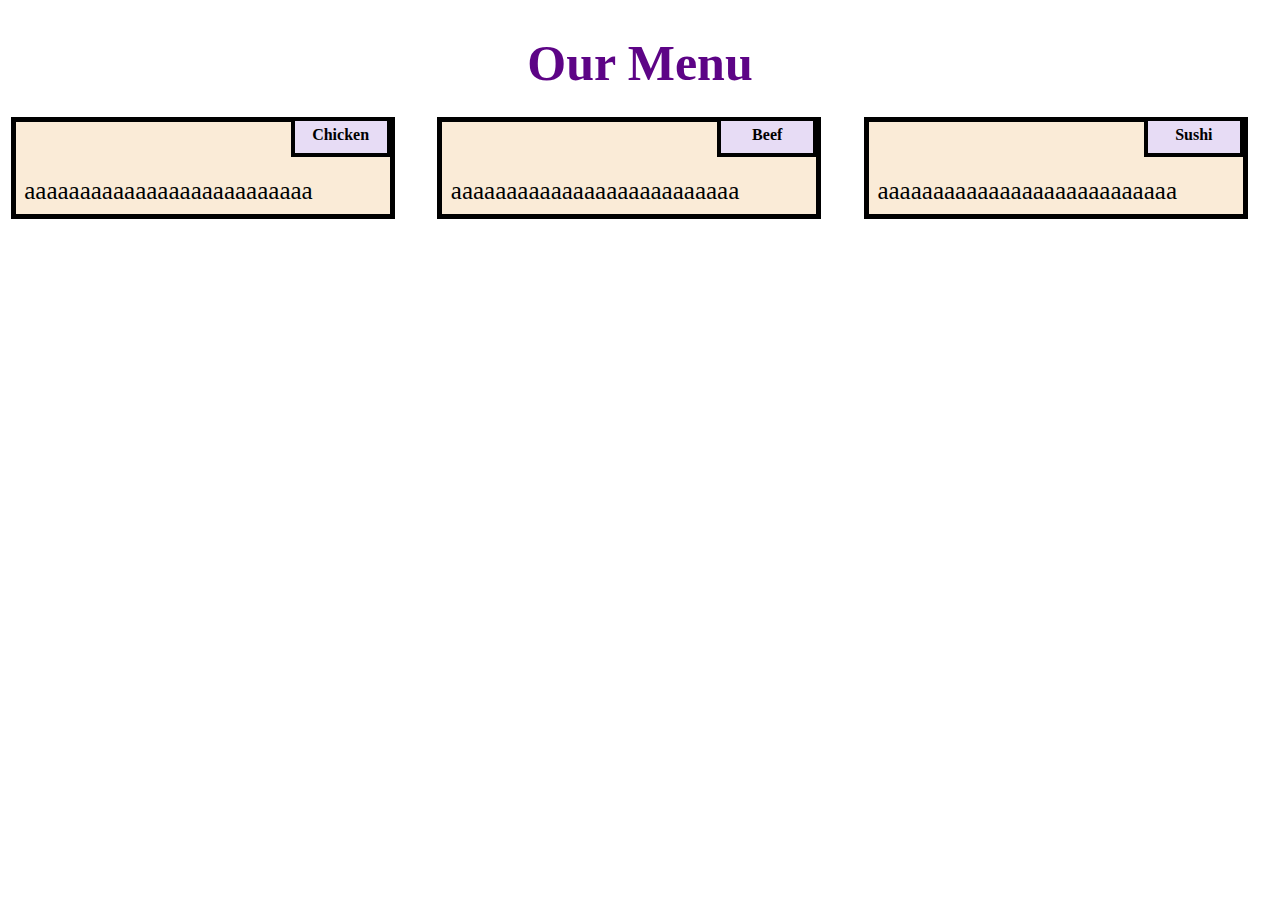
==== index.html @ f6048692 "Add files via upload" ====
<!DOCTYPE html>
<html lang="en">
<head>
    <meta charset="UTF-8">
    <meta http-equiv="X-UA-Compatible" content="IE=edge">
    <meta name="viewport" content="width=device-width, initial-scale=1">
    <link rel="stylesheet" type="text/css" href="css.css">
    <title>Module 2 Coding Assignment</title>
</head>
<body>
    <h1>Our Menu</h1>
    <div class="col-lg-4 col-md-6 col-sm-12">
        <div class="box">
            <p class="contentname nameA">Chicken</p>
            <p class="content">aaaaaaaaaaaaaaaaaaaaaaaaaa</p>
        </div>
    </div>
  
    <div class="col-lg-4 col-md-6 col-sm-12">
        <div class="box">
             <p class="contentname nameB">Beef</p>
             <p class="content">aaaaaaaaaaaaaaaaaaaaaaaaaa</p>
        </div>
    </div>
  
    <div class="col-lg-4 col-md-12 col-sm-12">
        <div class="box">
            <p class="contentname nameC">Sushi</p>
            <p class="content">aaaaaaaaaaaaaaaaaaaaaaaaaaa</p>
        </div>	
    </div>
    
</body>
</html>
---- css.css ----
* {

    box-sizing: border-box;
}


body{
      margin:0;
      padding:0;
      font-family: 'Delicious Handrawn', cursive; 

}


.row{

     margin-top: 5%;
     margin-bottom: 5%;

}

h1{
    margin-bottom: 15px;
    text-align: center;
    color: rgb(93, 4, 134);
    font-size: 50px;
}

.box{

width:100%;
overflow:none;

}

.contentname{
      overflow: none;
      text-align: center;
      border: 4px solid black;
      width: 100px;
      height: 40px;
      padding: 5px;
      margin-right: 36px;
      float: right;
      margin-top: 0px;
      font-weight: bold;
      position: relative;

}

.content{
    border: 5px solid black;
    width: 90%;
    height: auto;
    margin: 2.5%;
    color: black;
    font-size: 25px;
    padding: 2%;
    padding-top: 55px;
    background-color: antiquewhite;

}

.nameA{
    background-color: rgb(231, 220, 245);

}
.nameB{
    background-color:rgb(231, 220, 245);

}
.nameC{
    background-color: rgb(231, 220, 245);

}

@media (min-width: 922px) {
    .col-lg-4{
        float:left;
        width: 33.33%;
    }
    
}

@media (min-width: 768px) and (max-width: 991px){
    .col-md-6,.col-md-12{
        float: left;
    }
    .col-md-6 {
        width: 50%;
      }
      .col-md-12 {
        margin-left: -10px;
        width: 100%;
      }
      .nameC{
        margin-right: 65px;
        width: 100px;
      }
    
}


@media (min-width: 0px) and (max-width: 767px) {
    .col-sm-12 {
        float: left;
      width: 100%;
    }
    .contentname{
      margin-right: 30px;
    }
  }
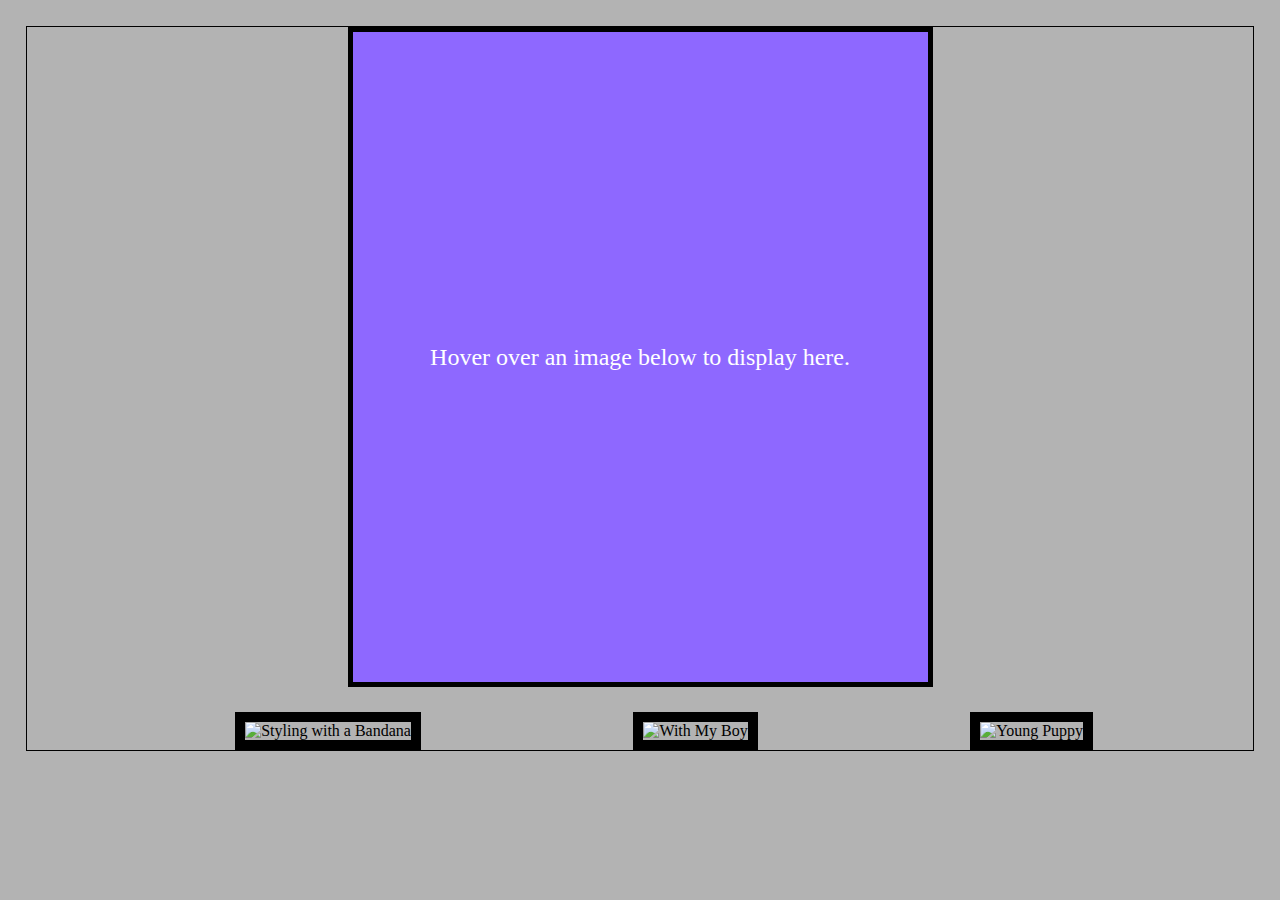
==== commit 234c0b73: "Add files via upload" ====
--- a/index.html
+++ b/index.html
@@ -1,34 +1,22 @@
 <!DOCTYPE html>
 <html lang="en">
 <head>
-    <meta charset="UTF-8">
-    <meta http-equiv="X-UA-Compatible" content="IE=edge">
-    <meta name="viewport" content="width=device-width, initial-scale=1">
-    <link rel="stylesheet" type="text/css" href="css.css">
-    <title>Module 2 Coding Assignment</title>
+	<meta charset="UTF-8">
+	<title>Photo Gallery</title>
+	<link rel="stylesheet" href="gallery.css">
+	<script src = "gallery.js"></script>
 </head>
 <body>
-    <h1>Our Menu</h1>
-    <div class="col-lg-4 col-md-6 col-sm-12">
-        <div class="box">
-            <p class="contentname nameA">Chicken</p>
-            <p class="content">aaaaaaaaaaaaaaaaaaaaaaaaaa</p>
-        </div>
-    </div>
-  
-    <div class="col-lg-4 col-md-6 col-sm-12">
-        <div class="box">
-             <p class="contentname nameB">Beef</p>
-             <p class="content">aaaaaaaaaaaaaaaaaaaaaaaaaa</p>
-        </div>
-    </div>
-  
-    <div class="col-lg-4 col-md-12 col-sm-12">
-        <div class="box">
-            <p class="contentname nameC">Sushi</p>
-            <p class="content">aaaaaaaaaaaaaaaaaaaaaaaaaaa</p>
-        </div>	
-    </div>
-    
+	
+	<div id = "image">
+		Hover over an image below to display here.
+	</div>
+	
+	<img class = "preview" alt = "Styling with a Bandana" src = "https://s3-us-west-2.amazonaws.com/s.cdpn.io/389177/bacon.jpg" onmouseover = "upDate(this)" onmouseout = "unDo()">
+	
+	<img class = "preview" alt = "With My Boy" src = "https://s3-us-west-2.amazonaws.com/s.cdpn.io/389177/bacon2.JPG" onmouseover = "upDate(this)" onmouseout = "unDo()">
+	
+	<img class = "preview" src = "https://s3-us-west-2.amazonaws.com/s.cdpn.io/389177/bacon3.jpg" alt = "Young Puppy" onmouseover = "upDate(this)" onmouseout = "unDo()">
+
 </body>
 </html>--- a/gallery.css
+++ b/gallery.css
@@ -0,0 +1,36 @@
+/*Name this external file gallery.css*/
+
+body
+{
+		margin: 2%;
+		border: 1px solid black;
+		background-color: #b3b3b3;
+}
+#image
+{
+    line-height:650px;
+	width: 575px;
+    height: 650px;
+	border:5px solid black;
+	margin:0 auto;
+    background-color: #8e68ff;
+    background-image: url('');
+    background-repeat: no-repeat;
+    color:#FFFFFF;
+    text-align: center;
+    background-size: 100%;
+    margin-bottom:25px;
+    font-size: 150%;
+}
+.preview
+{
+	width:10%;
+	margin-left:17%;
+    border: 10px solid black;
+}
+
+img
+{
+		width:95%;
+}
+
